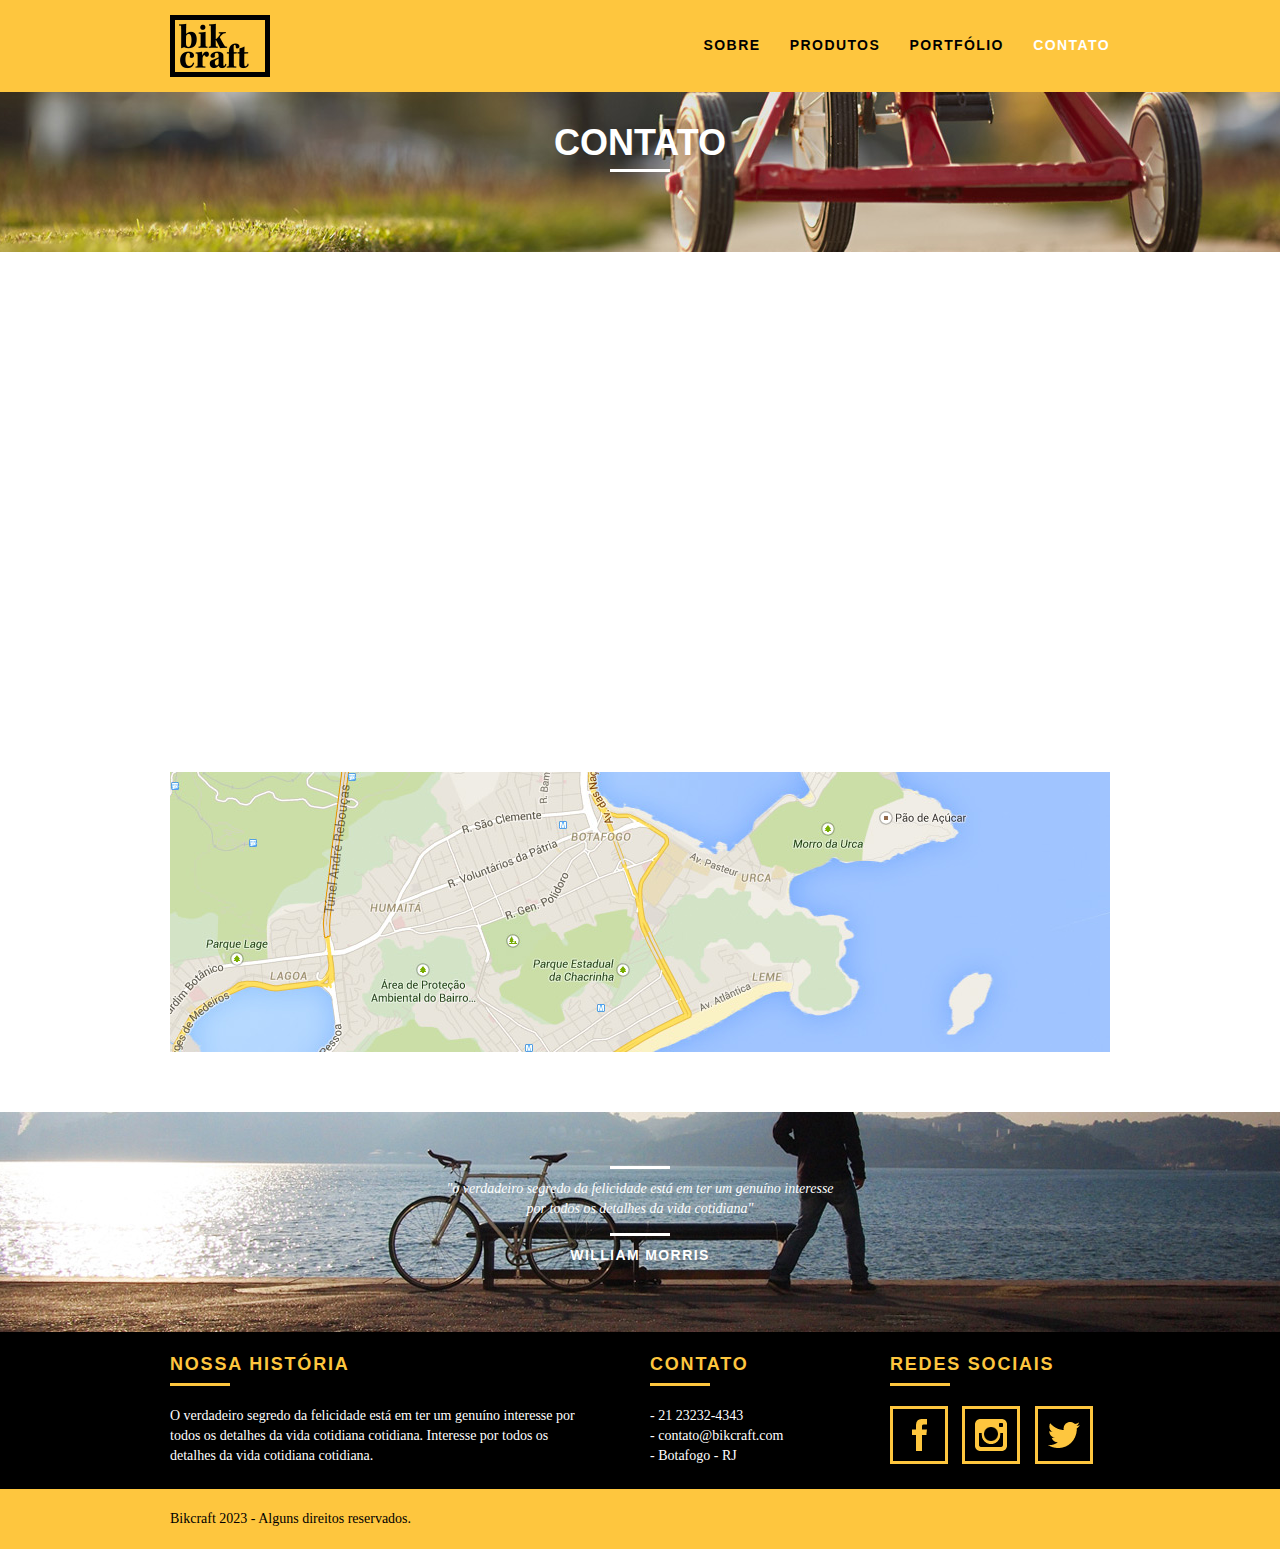
==== contato.html @ 484d0782 "first commit" ====
<!DOCTYPE html>
<html lang="pt-br">

<head>
  <meta charset="UTF-8">
  <meta name="viewport" content="width=device-width, initial-scale=1.0">
  <title>Bikcraft - Contato</title>
  <link rel="shortcut icon" href="./assets/favicon.ico" type="image/x-icon">
  <link rel="stylesheet" href="./css/normalize.css">
  <link rel="stylesheet" href="./css/reset.css">
  <link rel="stylesheet" href="./css/grid.css">
  <link rel="stylesheet" href="./css/style.css">
  <link rel="stylesheet" href="./css/contato.css">
  <link rel="stylesheet" href="./css/responsivo.css">
</head>

<body>
  <header class="header">
    <div class="container">
      <a class="grid-4" href="index.html"><img src="./assets/bikcraft.png" alt="Bikcraft"></a>
      <nav class="header_menu grid-12">
        <ul>
          <li><a href="sobre.html">Sobre</a></li>
          <li><a href="produtos.html">Produtos</a></li>
          <li><a href="portfolio.html">Portfólio</a></li>
          <li><a href="contato.html" class="active-menu">Contato</a></li>
        </ul>
      </nav>
    </div>
  </header>

  <section class="internal-introduction internal-contact">
    <div class="container">
      <h1 data-anime="400" class="fadeInDown">Contato</h1>
      <p data-anime="800" class="fadeInDown">tire suas dúvidas com a gente</p>
    </div>
  </section>

  <section class="contact container fadeInDown" data-anime="1200">
    <form method="POST" action="./enviar-sendgrid.php" id="form-budget" class="grid-8 contact-form formphp">
      <label for="name">Nome</label>
      <input type="text" id="name" name="name" required>

      <label for="email">E-mail</label>
      <input type="email" id="email" name="email" required>

      <label for="phone">Telefone</label>
      <input type="tel" id="phone" name="phone">

      <label for="" class="dontappear">Se você não é um robô, deixe em branco.</label>
      <input type="text" name="leaveblank" class="dontappear">
      <label for="" class="dontappear">Se você não é um robô, não mude este campo.</label>
      <input type="text" name="dontchange" class="dontappear" value="http://">

      <label for="message">Mensagem</label>
      <textarea name="message" id="message" cols="30" rows="10" required></textarea>

      <button id="submit" name="submit" type="submit" class="btn btn-black">Enviar</button>
    </form>

    <div class="data-contact grid-8">
      <h3>Dados</h3>
      <span>+55 21 93223 3232</span>
      <span>orcamento@bikcraft.com</span>
      <span>Rua Ali Perto - Botafogo</span>
      <span>Rio de Janeiro - RJ - Brasil</span>

      <h3>Redes Sociais</h3>
      <ul>
        <li><a href="https://facebook.com" target="_blank"><img src="./assets/redes-sociais/facebook.png"
              alt="Facebook"></a></li>
        <li><a href="https://instagram.com" target="_blank"><img src="./assets/redes-sociais/instagram.png"
              alt="Instagram"></a></li>
        <li><a href="https://twitter.com" target="_blank"><img src="./assets/redes-sociais/twitter.png"
              alt="Twitter"></a></li>
      </ul>
    </div>
  </section>

  <section class="container contact-map">
    <a class="grid-16" href="https://www.google.com.br/maps" target="_blank"><img src="./assets/endereco-bikcraft.jpg"
        alt="Endereço da Bikcraft"></a>
  </section>

  <section class="break">
    <blockquote class="external-quote container">
      <p>"o verdadeiro segredo da felicidade está em ter um genuíno interesse por todos os detalhes da vida cotidiana"
      </p>
      <cite>WILLIAM MORRIS</cite>
    </blockquote>
  </section>

  <footer>
    <div class="footer">
      <div class="container">
        <div class="grid-8 footer-history">
          <h3>NOSSA HISTÓRIA</h3>
          <p>O verdadeiro segredo da felicidade está em ter um genuíno interesse por todos os detalhes da vida cotidiana
            cotidiana. Interesse por todos os detalhes da vida cotidiana cotidiana.</p>
        </div>

        <div class="grid-4 footer-contact">
          <h3>CONTATO</h3>
          <ul>
            <li>- 21 23232-4343</li>
            <li>- contato@bikcraft.com</li>
            <li>- Botafogo - RJ</li>
          </ul>
        </div>

        <div class="grid-4 footer-social">
          <h3>REDES SOCIAIS</h3>
          <ul>
            <li><a href="https://facebook.com" target="_blank"><img src="./assets/redes-sociais/facebook.png"
                  alt="Facebook"></a></li>
            <li><a href="https://instagram.com" target="_blank"><img src="./assets/redes-sociais/instagram.png"
                  alt="Instagram"></a></li>
            <li><a href="https://twitter.com" target="_blank"><img src="./assets/redes-sociais/twitter.png"
                  alt="Twitter"></a></li>
          </ul>
        </div>
      </div>
    </div>

    <div class="copyright">
      <div class="container">
        <p class="grid-16">Bikcraft 2023 - Alguns direitos reservados.</p>
      </div>
    </div>
  </footer>

  <script src="./js/simple-anime.js"></script>
  <script src="./js/simple-form.js"></script>
  <script src="./js/main.js"></script>
</body>

</html>
---- css/grid.css ----
*,
*:before,
*:after {
  -webkit-box-sizing: border-box;
  -moz-box-sizing: border-box;
  box-sizing: border-box;
}

.container {
  width: 960px;
  margin: 0 auto;
  padding: 0px;
  position: relative;
}

.container:after,
.container:before {
  content: " ";
  display: table;
}

.container:after {
  clear: both;
}

.grid-1,
.grid-2,
.grid-3,
.grid-4,
.grid-5,
.grid-6,
.grid-7,
.grid-8,
.grid-9,
.grid-10,
.grid-11,
.grid-12,
.grid-13,
.grid-14,
.grid-15,
.grid-16,
.grid-1-3 {
  float: left;
  margin-left: 10px;
  margin-right: 10px;
}

.grid-1 {
  width: 40px;
}
.grid-2 {
  width: 100px;
}
.grid-3 {
  width: 160px;
}
.grid-4 {
  width: 220px;
}
.grid-5 {
  width: 280px;
}
.grid-6 {
  width: 340px;
}
.grid-7 {
  width: 400px;
}
.grid-8 {
  width: 460px;
}
.grid-9 {
  width: 520px;
}
.grid-10 {
  width: 580px;
}
.grid-11 {
  width: 640px;
}
.grid-12 {
  width: 700px;
}
.grid-13 {
  width: 760px;
}
.grid-14 {
  width: 820px;
}
.grid-15 {
  width: 880px;
}
.grid-16 {
  width: 940px;
}
.grid-1-3 {
  width: 300px;
}

@media only screen and (min-width: 788px) and (max-width: 979px) {
  .container {
    width: 768px;
  }

  .grid-1 {
    width: 28px;
  }
  .grid-2 {
    width: 76px;
  }
  .grid-3 {
    width: 124px;
  }
  .grid-4 {
    width: 172px;
  }
  .grid-5 {
    width: 220px;
  }
  .grid-6 {
    width: 268px;
  }
  .grid-7 {
    width: 316px;
  }
  .grid-8 {
    width: 364px;
  }
  .grid-9 {
    width: 412px;
  }
  .grid-10 {
    width: 460px;
  }
  .grid-11 {
    width: 508px;
  }
  .grid-12 {
    width: 556px;
  }
  .grid-13 {
    width: 604px;
  }
  .grid-14 {
    width: 652px;
  }
  .grid-15 {
    width: 700px;
  }
  .grid-16 {
    width: 748px;
  }
  .grid-1-3 {
    width: 236px;
  }
}

@media only screen and (max-width: 787px) {
  .container {
    width: 300px;
  }

  .grid-1,
  .grid-2,
  .grid-3,
  .grid-4,
  .grid-5,
  .grid-6,
  .grid-7,
  .grid-8,
  .grid-9,
  .grid-10,
  .grid-11,
  .grid-12,
  .grid-13,
  .grid-14,
  .grid-15,
  .grid-16,
  .grid-1-3 {
    width: 300px;
    margin: 0 0 20px 0;
    float: none;
  }
}
---- css/style.css ----
/* Estilos Gerais */
body {
  font-family: "Arial", "Helvetica", sans-serif;
}

p {
  font-family: "Georgia", "Times New Roman", serif;
  font-size: 1.4rem;
  line-height: 2rem;
}

img {
  display: block;
  max-width: 100%;
}

.btn {
  text-transform: uppercase;
  border: 0.3rem solid #fec63e;
  padding: 1rem 3rem;
  color: #fec63e;
  font-weight: bold;
  font-size: 1.4rem;
  line-height: 2rem;
  letter-spacing: 0.1em;
}

.btn:hover {
  color: #fff;
  border-color: #fff;
}

.btn.btn-black:hover {
  border-color: #000;
  color: #000;
}

.subtitle {
  font-weight: bold;
  font-size: 2.4rem;
  line-height: 3rem;
  letter-spacing: 0.1em;
  color: #000;
  text-transform: uppercase;
  text-align: center;
  margin-bottom: 4rem;
}

.subtitle::after {
  content: "";
  display: block;
  width: 6rem;
  height: 0.3rem;
  background-color: #000;
  margin: 0.8rem auto;
}

.internal-subtitle {
  font-size: 2.4rem;
  line-height: 3rem;
  font-weight: bold;
  letter-spacing: 0.1em;
  color: #000;
  text-transform: uppercase;
  margin-bottom: 2rem;
}

.internal-subtitle::after {
  content: "";
  display: block;
  width: 6rem;
  height: 0.3rem;
  background-color: #000;
  margin: 0.8rem 0;
}

/* Header */
.header {
  position: fixed;
  top: 0;
  width: 100%;
  background-color: #fec63e;
  padding: 1.5rem 0;
  z-index: 1000;
}

.header_menu {
  text-align: right;
}

.header_menu ul li {
  display: inline-block;
  margin-left: 2.5rem;
  margin-top: 2rem;
}

.header_menu ul li a {
  color: #000;
  font-weight: bold;
  text-transform: uppercase;
  letter-spacing: 0.1em;
  font-size: 1.4rem;
  line-height: 2rem;
  padding: 1rem 0;
}

.header_menu ul li a:hover {
  color: #fff;
}

.header_menu ul li a.active-menu {
  color: #fff;
}

/* Introdução */
.introduction {
  width: 100%;
  height: 38rem;
  background: url("../assets/bg.jpg") no-repeat center;
  background-size: cover;
  margin-top: 9.2rem;
  text-align: center;
  padding-top: 8rem;
}

.introduction h1 {
  text-transform: uppercase;
  font-size: 4.8rem;
  color: #fff;
  font-weight: bold;
}

.external-quote {
  max-width: 32rem;
  margin: 0 auto;
  color: #fff;
  margin-bottom: 4rem;
}

.external-quote p {
  font-style: italic;
}

.external-quote p::before,
.external-quote p::after {
  content: "";
  display: block;
  width: 6rem;
  height: 0.3rem;
  background-color: #fff;
  margin: 1.4rem auto 1rem auto;
}

.external-quote cite {
  font-style: normal;
  font-weight: bold;
  font-size: 1.4rem;
  letter-spacing: 0.1em;
}

/* Introdução Interna */
.internal-introduction {
  width: 100%;
  margin-top: 9.2rem;
  height: 16rem;
  text-align: center;
  color: #fff;
  padding-top: 3rem;
}

.internal-introduction h1 {
  text-transform: uppercase;
  font-size: 3.6rem;
  color: #fff;
  font-weight: bold;
  margin: 0;
}

.internal-introduction h1:after {
  content: "";
  display: block;
  width: 6rem;
  height: 0.3rem;
  background-color: #fff;
  margin: 0.6rem auto 1rem auto;
}

/* Produtos */
.products {
  padding: 6rem 0;
  text-align: center;
}

.products-list li {
  background-color: #fec63e;
}

.products-list li img {
  margin: 0 auto;
}

.products-icon {
  background-color: #000;
  padding: 2rem;
}

.products-list li h3 {
  font-weight: bold;
  font-size: 1.8rem;
  line-height: 2.5rem;
  text-transform: uppercase;
  letter-spacing: 0.1em;
  margin-top: 2rem;
}

.products-list li h3::after {
  content: "";
  display: block;
  width: 6rem;
  height: 0.3rem;
  background-color: #000;
  margin: 0 auto;
  margin: 0.2rem auto;
}

.products-list li p {
  padding: 1rem 2rem 2rem 2rem;
}

.cta {
  text-align: center;
  padding-top: 4rem;
  clear: both;
}

.cta p {
  margin-bottom: 2rem;
}

/* Portfólio */
.portfolio {
  width: 100%;
  background-color: #000;
  padding: 4rem 0;
}

.portfolio .subtitle {
  color: #fec63e;
}

.portfolio .subtitle::after {
  background-color: #fec63e;
}

.portfolio_list .grid-16 {
  margin-top: 2rem;
}

.portfolio .cta p {
  color: #fff;
}

/* Qualidade */
.quality {
  padding: 6rem 0;
}

.quality::after {
  content: "";
  width: 63.4rem;
  height: 8.3rem;
  display: block;
  background: url(../assets/linhas.png) no-repeat center;
  position: absolute;
  top: 20.9rem;
  right: 16.2rem;
  z-index: -1;
}

.quality img {
  margin: 0 auto;
}

.quality-list {
  padding-top: 2rem;
  overflow: hidden; /* clear-fix */
}

.quality-list li {
  text-align: center;
  padding: 0 4rem;
}

.quality-list h3 {
  font-weight: bold;
  font-size: 1.8rem;
  line-height: 2.5rem;
  text-transform: uppercase;
  letter-spacing: 0.1em;
  margin-top: 2rem;
}

.quality-list h3::after {
  content: "";
  display: block;
  width: 6rem;
  height: 0.3rem;
  background-color: #000;
  margin: 0 auto;
  margin: 0.6rem auto;
}

/* Quebra */
.break {
  background: url(../assets/bg-footer.jpg) no-repeat center;
  width: 100%;
  height: 22rem;
  background-size: cover;
  text-align: center;
  padding-top: 4rem;
}

.break .external-quote {
  max-width: 40rem;
}

/* Footer */
.footer {
  width: 100%;
  background-color: #000;
  color: #fff;
  padding: 2rem 0;
}

.footer h3 {
  font-size: 1.8rem;
  line-height: 2.5rem;
  color: #fec63e;
  text-transform: uppercase;
  letter-spacing: 0.1em;
  font-weight: bold;
}

.footer h3::after {
  content: "";
  display: block;
  width: 6rem;
  height: 0.3rem;
  background-color: #fec63e;
  margin: 0.6rem 0 2rem 0;
}

.footer-history {
  padding-right: 4rem;
}

.footer-contact ul li {
  font-family: "Georgia", "Times New Roman", serif;
  font-size: 1.4rem;
  line-height: 2rem;
}

.footer-social ul li {
  display: inline-block;
  margin-right: 1rem;
}

.footer-social ul li a {
  display: block;
  border: 0.3rem solid #fec63e;
  padding: 1rem;
}

.footer-social ul li a:hover {
  border-color: #fff;
}

.copyright {
  width: 100%;
  background-color: #fec63e;
  padding: 2rem 0;
}

/* JAVASCRIPT */
.js [data-slide] {
  position: relative;
}
.js [data-slide] > * {
  position: absolute;
  top: 0px;
  opacity: 0;
}
.js [data-slide] > .active {
  position: relative;
  opacity: 1;
  transition: opacity 500ms;
  z-index: 1;
}

.js [data-slide-nav] {
  display: block;
  text-align: center;
  margin-top: 0.2rem;
}

.js [data-slide-nav] button {
  display: inline-block;
  width: 1.2rem;
  height: 1.2rem;
  margin: 0.4rem;
  border: none;
  padding: 0;
  border-radius: 50%;
  text-indent: -99px;
  overflow: hidden;
  background-color: #1d1d1d;
}

.js [data-slide-nav] button.active {
  background-color: #fec63e;
}

.js [data-anime] {
  opacity: 0;
}

.js .fadeInDown {
  transform: translate3d(0, -20px, 0);
}

.js .anime {
  opacity: 1;
  transform: none;
  transition: opacity 800ms, transform 800ms;
}

.dontappear {
  visibility: hidden;
  height: 0;
  position: absolute;
}

#form-sucesso, #form-sucesso h2 {
  color: #31aa39;
}

#form-erro,
#form-erro h2 {
  color: #f64540;
}
---- css/contato.css ----
.internal-contact {
  background: url(../assets/bg-contato.jpg) no-repeat center;
  background-size: cover;
}

/* Orçamento */
.contact {
  padding: 4rem 0;
}

.contact-form {
  padding-right: 6rem;
}

.contact-form label {
  display: block;
  font-family: "Georgia", "Times New Roman", serif;
  font-size: 1.8rem;
  line-height: 2.5rem;
  margin-bottom: 0.4rem;
}

.contact-form input,
.contact-form textarea {
  display: block;
  width: 100%;
  border: 0.4rem solid #fec63e;
  background: none;
  padding: 0.7rem 1rem;
  margin-bottom: 1rem;
  outline: none;
  font-size: 1.4rem;
  font-family: "Georgia", "Times New Roman", serif;
}

.contact-form textarea {
  height: 12rem;
  margin-bottom: 2rem;
}

.contact-form .btn {
  background: none;
  padding: 0.7rem 4rem;
}

.data-contact h3 {
  font-size: 1.8rem;
  text-transform: uppercase;
  color: #fec63e;
  line-height: 2.5rem;
  font-weight: bold;
}

.data-contact span {
  display: block;
  font-size: 1.8rem;
  font-family: "Georgia", "Times New Roman", serif;
  line-height: 3rem;
}

.data-contact span:nth-of-type(even) {
  margin-bottom: 3rem;
}

.data-contact ul {
  margin-top: 1rem;
}

.data-contact ul li {
  display: inline-block;
  margin-right: 1rem;
}

.data-contact ul li a {
  display: block;
  border: 0.3rem solid #fec63e;
  padding: 1rem;
}

.data-contact ul li a:hover {
  border-color: #000;
}

.contact-map {
  margin-bottom: 6rem;
}
---- css/responsivo.css ----
/* Estilo para tablets */
@media only screen and (min-width: 788px) and (max-width: 979px) {
  /* Qualidade - Home */
  .quality::after {
    right: 6.6rem;
  }

  .quality-list li {
    padding: 0 1rem;
  }

  /* Footer */
  .footer-social ul li a {
    padding: 0.6rem;
  }

  .footer-social ul li a img {
    width: 2.6rem;
    height: 2.6rem;
  }

  /* Produtos */
  .products-item h2 {
    top: -15rem;
    margin-bottom: -5.6rem;
  }

  .product-icon {
    padding: 4.1rem 0;
  }

  .product-info p {
    font-size: 1.4rem;
    line-height: 2rem;
    padding: 2rem 3rem;
    height: 12.2rem;
  }

  .product-info ul li {
    width: 18.1rem;
  }
}

/* Final do estilo para tablets */

/* Estilo para smartphones */
@media only screen and (max-width: 787px) {
  /* Header */
  .header {
    position: relative;
    padding-bottom: 0;
  }

  .header img {
    margin: 0 auto 1rem auto;
  }

  .header_menu {
    text-align: center;
  }

  .header_menu ul li {
    margin: 0.5rem;
  }

  .header_menu ul li a {
    border: 0.4rem solid #000;
    width: 13.6rem;
    display: block;
    float: left;
  }

  .header_menu ul li a:hover {
    border-color: #fff;
  }

  .header_menu ul li a.active-menu {
    border-color: #fff;
  }

  /* Introdução */

  .introduction {
    background: url(../assets/bg-mobile.jpg) no-repeat center;
    margin-top: 0;
    padding-top: 4rem;
  }

  .introduction h1 {
    font-size: 3.6rem;
  }

  /* CTA */
  .cta {
    padding-top: 1rem;
  }

  /* Qualidade - Home */
  .quality::after {
    display: none;
  }

  /* Introdução Interna */
  .internal-introduction {
    margin-top: 0;
  }

  /* Sobre */
  .values-about p {
    padding-right: 0;
    font-size: 1.4rem;
    line-height: 2rem;
  }

  .values-about ul li {
    font-size: 1.4rem;
    line-height: 2.5rem;
  }

  /* Produtos */
  .products-item h2 {
    top: -10rem;
    margin-bottom: -6.8rem;
  }

  .product-info p {
    font-size: 1.4rem;
    line-height: 2rem;
    height: auto;
    padding: 2rem 3rem;
  }

  .product-info ul li {
    width: 14.9rem;
    font-size: 1.4rem;
    line-height: 2rem;
    padding-top: 1.4rem;
  }

  .form {
    padding-right: 0;
  }

  .data-budget ul {
    padding-right: 0;
  }

  /* Contato */
  .contact-form {
    padding-right: 0;
    margin-bottom: 4rem;
  }
}

/* Final do estilo para smartphones */
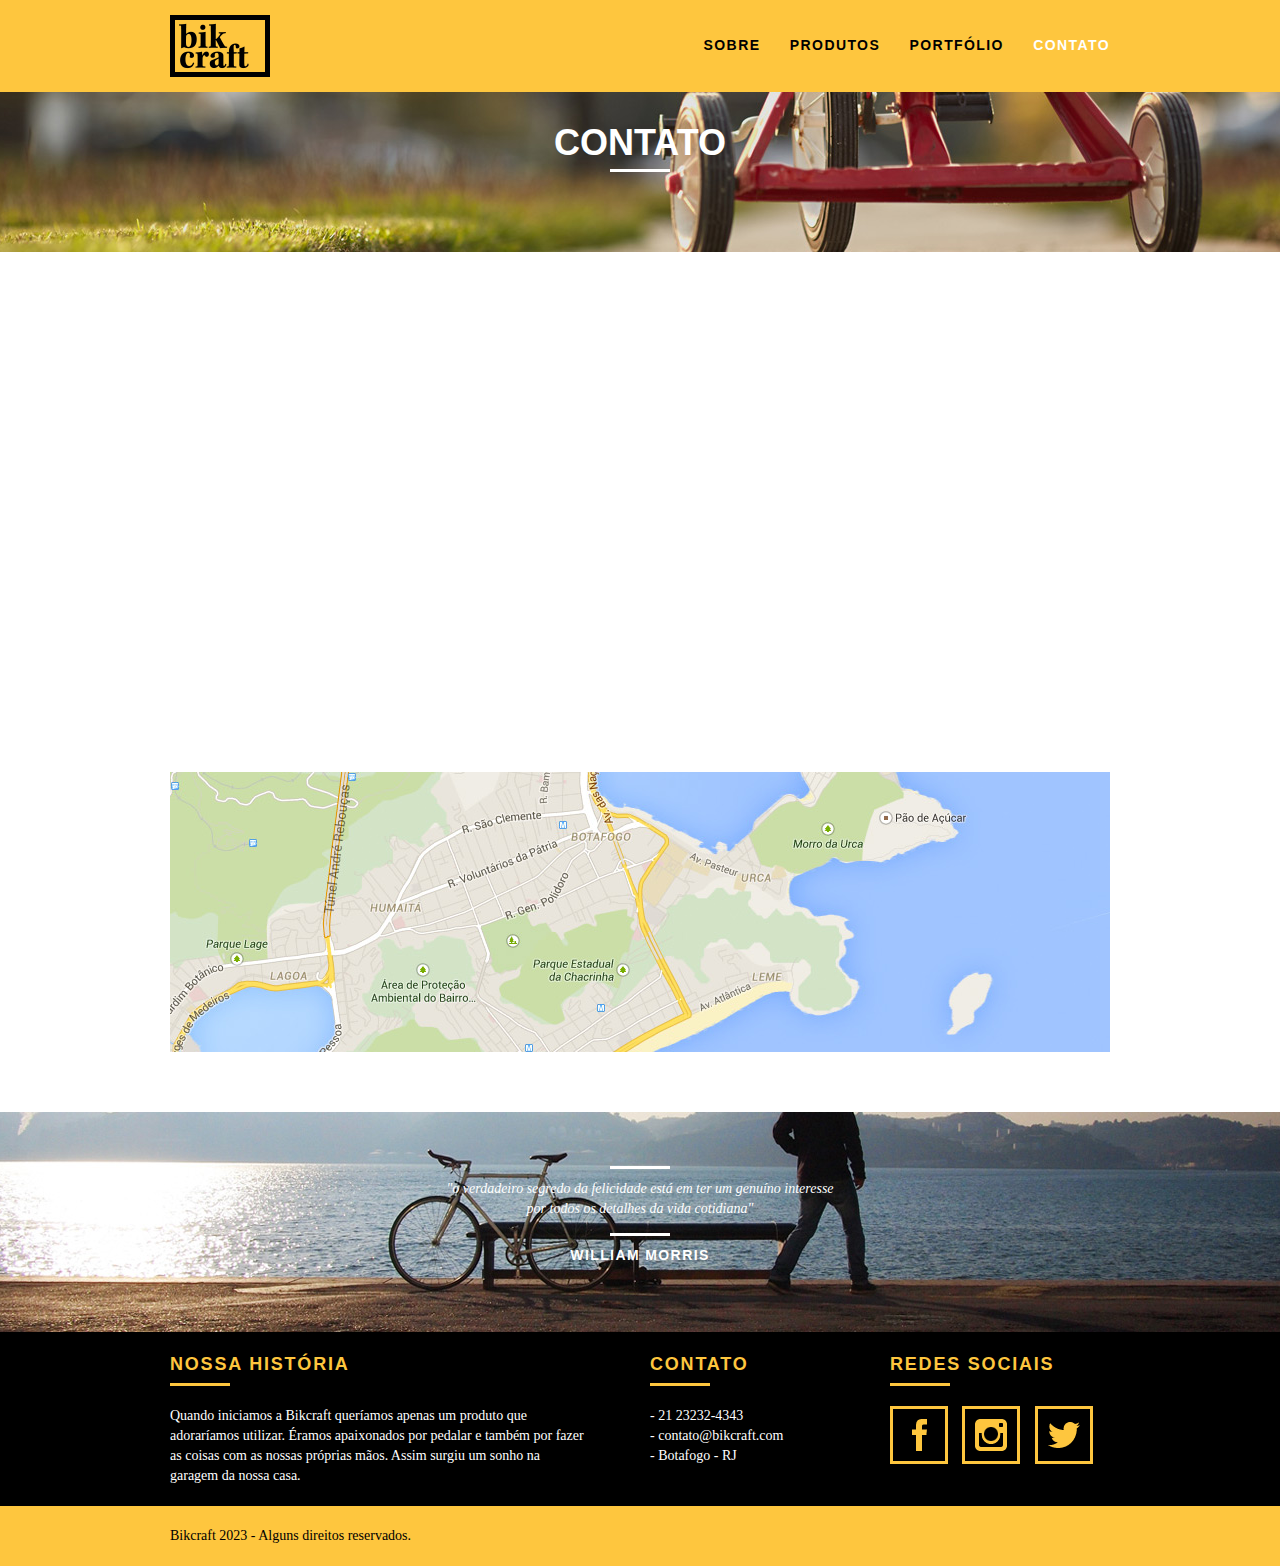
==== commit 73311ce9: "css compressed" ====
--- a/contato.html
+++ b/contato.html
@@ -3,15 +3,20 @@
 
 <head>
   <meta charset="UTF-8">
+  <title>Bikcraft - Contato</title>
+
+  <meta name="description" content="Contato - 21 9999-9999.">
+
+  <meta property="og:type" content="website">
+  <meta property="og:title" content="Bikcraft - Contato">
+  <meta property="og:description" content="Contato - 21 9999-9999.">
+  <meta property="og:url" content="https://manoela-moyses.github.io/bikcraft/contato.html">
+  <meta property="og:image" content="https://manoela-moyses.github.io/bikcraft/assets/og-image.png">
+
   <meta name="viewport" content="width=device-width, initial-scale=1.0">
-  <title>Bikcraft - Contato</title>
-  <link rel="shortcut icon" href="./assets/favicon.ico" type="image/x-icon">
-  <link rel="stylesheet" href="./css/normalize.css">
-  <link rel="stylesheet" href="./css/reset.css">
-  <link rel="stylesheet" href="./css/grid.css">
-  <link rel="stylesheet" href="./css/style.css">
-  <link rel="stylesheet" href="./css/contato.css">
-  <link rel="stylesheet" href="./css/responsivo.css">
+  <link rel="shortcut icon" href="favicon.ico" type="image/x-icon">
+
+  <link rel="stylesheet" href="style.css">
 </head>
 
 <body>
@@ -47,9 +52,9 @@
       <label for="phone">Telefone</label>
       <input type="tel" id="phone" name="phone">
 
-      <label for="" class="dontappear">Se você não é um robô, deixe em branco.</label>
+      <label class="dontappear">Se você não é um robô, deixe em branco.</label>
       <input type="text" name="leaveblank" class="dontappear">
-      <label for="" class="dontappear">Se você não é um robô, não mude este campo.</label>
+      <label class="dontappear">Se você não é um robô, não mude este campo.</label>
       <input type="text" name="dontchange" class="dontappear" value="http://">
 
       <label for="message">Mensagem</label>
@@ -77,26 +82,27 @@
     </div>
   </section>
 
-  <section class="container contact-map">
+  <div class="container contact-map">
     <a class="grid-16" href="https://www.google.com.br/maps" target="_blank"><img src="./assets/endereco-bikcraft.jpg"
         alt="Endereço da Bikcraft"></a>
-  </section>
+  </div>
 
-  <section class="break">
+  <div class="break">
     <blockquote class="external-quote container">
       <p>"o verdadeiro segredo da felicidade está em ter um genuíno interesse por todos os detalhes da vida cotidiana"
       </p>
       <cite>WILLIAM MORRIS</cite>
     </blockquote>
-  </section>
+  </div>
 
   <footer>
     <div class="footer">
       <div class="container">
         <div class="grid-8 footer-history">
           <h3>NOSSA HISTÓRIA</h3>
-          <p>O verdadeiro segredo da felicidade está em ter um genuíno interesse por todos os detalhes da vida cotidiana
-            cotidiana. Interesse por todos os detalhes da vida cotidiana cotidiana.</p>
+          <p>Quando iniciamos a Bikcraft queríamos apenas um produto que adoraríamos utilizar. Éramos apaixonados por
+            pedalar e também por fazer as coisas com as nossas próprias mãos. Assim surgiu um sonho na garagem da nossa
+            casa.</p>
         </div>
 
         <div class="grid-4 footer-contact">
@@ -112,11 +118,11 @@
           <h3>REDES SOCIAIS</h3>
           <ul>
             <li><a href="https://facebook.com" target="_blank"><img src="./assets/redes-sociais/facebook.png"
-                  alt="Facebook"></a></li>
+                  alt="Facebook Bikcraft"></a></li>
             <li><a href="https://instagram.com" target="_blank"><img src="./assets/redes-sociais/instagram.png"
-                  alt="Instagram"></a></li>
+                  alt="Instagram Bikcraft"></a></li>
             <li><a href="https://twitter.com" target="_blank"><img src="./assets/redes-sociais/twitter.png"
-                  alt="Twitter"></a></li>
+                  alt="Twitter Bikcraft"></a></li>
           </ul>
         </div>
       </div>
--- a/style.css
+++ b/style.css
@@ -0,0 +1 @@
+html{line-height:1.15;-webkit-text-size-adjust:100%}body{margin:0}main{display:block}h1{font-size:2em;margin:.67em 0}hr{box-sizing:content-box;height:0;overflow:visible}pre{font-family:monospace,monospace;font-size:1em}a{background-color:transparent}abbr[title]{border-bottom:none;text-decoration:underline;text-decoration:underline dotted}b,strong{font-weight:bolder}code,kbd,samp{font-family:monospace,monospace;font-size:1em}small{font-size:80%}sub,sup{font-size:75%;line-height:0;position:relative;vertical-align:baseline}sub{bottom:-.25em}sup{top:-.5em}img{border-style:none}button,input,optgroup,select,textarea{font-family:inherit;font-size:100%;line-height:1.15;margin:0}button,input{overflow:visible}button,select{text-transform:none}button,[type="button"],[type="reset"],[type="submit"]{-webkit-appearance:button}button::-moz-focus-inner,[type="button"]::-moz-focus-inner,[type="reset"]::-moz-focus-inner,[type="submit"]::-moz-focus-inner{border-style:none;padding:0}button:-moz-focusring,[type="button"]:-moz-focusring,[type="reset"]:-moz-focusring,[type="submit"]:-moz-focusring{outline:1px dotted ButtonText}fieldset{padding:.35em .75em .625em}legend{box-sizing:border-box;color:inherit;display:table;max-width:100%;padding:0;white-space:normal}progress{vertical-align:baseline}textarea{overflow:auto}[type="checkbox"],[type="radio"]{box-sizing:border-box;padding:0}[type="number"]::-webkit-inner-spin-button,[type="number"]::-webkit-outer-spin-button{height:auto}[type="search"]{-webkit-appearance:textfield;outline-offset:-2px}[type="search"]::-webkit-search-decoration{-webkit-appearance:none}::-webkit-file-upload-button{-webkit-appearance:button;font:inherit}details{display:block}summary{display:list-item}template{display:none}[hidden]{display:none}:root{font-size:62.5%}body{font-size:1.6rem}a{text-decoration:none}ol,ul{list-style:none}html,body,div,span,iframe,h1,h2,h3,h4,h5,h6,p,blockquote,a,em,img,dl,dt,dd,ol,ul,li,fieldset,form,label,legend,article,footer,header,nav,section,main{margin:0;padding:0;border:0;vertical-align:baseline}h1,h2,h3,h4,h5,h6,p,a,ul{font-size:1em;font-weight:400}*,:before,:after{-webkit-box-sizing:border-box;-moz-box-sizing:border-box;box-sizing:border-box}.container{width:960px;margin:0 auto;padding:0;position:relative}.container:after,.container:before{content:" ";display:table}.container:after{clear:both}.grid-1,.grid-2,.grid-3,.grid-4,.grid-5,.grid-6,.grid-7,.grid-8,.grid-9,.grid-10,.grid-11,.grid-12,.grid-13,.grid-14,.grid-15,.grid-16,.grid-1-3{float:left;margin-left:10px;margin-right:10px}.grid-1{width:40px}.grid-2{width:100px}.grid-3{width:160px}.grid-4{width:220px}.grid-5{width:280px}.grid-6{width:340px}.grid-7{width:400px}.grid-8{width:460px}.grid-9{width:520px}.grid-10{width:580px}.grid-11{width:640px}.grid-12{width:700px}.grid-13{width:760px}.grid-14{width:820px}.grid-15{width:880px}.grid-16{width:940px}.grid-1-3{width:300px}@media only screen and (min-width: 788px) and (max-width: 979px){.container{width:768px}.grid-1{width:28px}.grid-2{width:76px}.grid-3{width:124px}.grid-4{width:172px}.grid-5{width:220px}.grid-6{width:268px}.grid-7{width:316px}.grid-8{width:364px}.grid-9{width:412px}.grid-10{width:460px}.grid-11{width:508px}.grid-12{width:556px}.grid-13{width:604px}.grid-14{width:652px}.grid-15{width:700px}.grid-16{width:748px}.grid-1-3{width:236px}}@media only screen and (max-width: 787px){.container{width:300px}.grid-1,.grid-2,.grid-3,.grid-4,.grid-5,.grid-6,.grid-7,.grid-8,.grid-9,.grid-10,.grid-11,.grid-12,.grid-13,.grid-14,.grid-15,.grid-16,.grid-1-3{width:300px;margin:0 0 20px;float:none}}body{font-family:"Arial","Helvetica",sans-serif}p{font-family:"Georgia","Times New Roman",serif;font-size:1.4rem;line-height:2rem}img{display:block;max-width:100%}.btn{text-transform:uppercase;border:.3rem solid #fec63e;padding:1rem 3rem;color:#fec63e;font-weight:700;font-size:1.4rem;line-height:2rem;letter-spacing:.1em}.btn:hover{color:#fff;border-color:#fff}.btn.btn-black:hover{border-color:#000;color:#000}.subtitle{font-weight:700;font-size:2.4rem;line-height:3rem;letter-spacing:.1em;color:#000;text-transform:uppercase;text-align:center;margin-bottom:4rem}.subtitle::after{content:"";display:block;width:6rem;height:.3rem;background-color:#000;margin:.8rem auto}.internal-subtitle{font-size:2.4rem;line-height:3rem;font-weight:700;letter-spacing:.1em;color:#000;text-transform:uppercase;margin-bottom:2rem}.internal-subtitle::after{content:"";display:block;width:6rem;height:.3rem;background-color:#000;margin:.8rem 0}.header{position:fixed;top:0;width:100%;background-color:#fec63e;padding:1.5rem 0;z-index:1000}.header_menu{text-align:right}.header_menu ul li{display:inline-block;margin-left:2.5rem;margin-top:2rem}.header_menu ul li a{color:#000;font-weight:700;text-transform:uppercase;letter-spacing:.1em;font-size:1.4rem;line-height:2rem;padding:1rem 0}.header_menu ul li a:hover{color:#fff}.header_menu ul li a.active-menu{color:#fff}.introduction{width:100%;height:38rem;background:url(../assets/bg.jpg) no-repeat center;background-size:cover;margin-top:9.2rem;text-align:center;padding-top:8rem}.introduction h1{text-transform:uppercase;font-size:4.8rem;color:#fff;font-weight:700}.external-quote{max-width:32rem;margin:0 auto;color:#fff;margin-bottom:4rem}.external-quote p{font-style:italic}.external-quote p::before,.external-quote p::after{content:"";display:block;width:6rem;height:.3rem;background-color:#fff;margin:1.4rem auto 1rem}.external-quote cite{font-style:normal;font-weight:700;font-size:1.4rem;letter-spacing:.1em}.internal-introduction{width:100%;margin-top:9.2rem;height:16rem;text-align:center;color:#fff;padding-top:3rem}.internal-introduction h1{text-transform:uppercase;font-size:3.6rem;color:#fff;font-weight:700;margin:0}.internal-introduction h1:after{content:"";display:block;width:6rem;height:.3rem;background-color:#fff;margin:.6rem auto 1rem}.products{padding:6rem 0;text-align:center}.products-list li{background-color:#fec63e}.products-list li img{margin:0 auto}.products-icon{background-color:#000;padding:2rem}.products-list li h3{font-weight:700;font-size:1.8rem;line-height:2.5rem;text-transform:uppercase;letter-spacing:.1em;margin-top:2rem}.products-list li h3::after{content:"";display:block;width:6rem;height:.3rem;background-color:#000;margin:0 auto;margin:.2rem auto}.products-list li p{padding:1rem 2rem 2rem}.cta{text-align:center;padding-top:4rem;clear:both}.cta p{margin-bottom:2rem}.portfolio{width:100%;background-color:#000;padding:4rem 0}.portfolio .subtitle{color:#fec63e}.portfolio .subtitle::after{background-color:#fec63e}.portfolio_list .grid-16{margin-top:2rem}.portfolio .cta p{color:#fff}.quality{padding:6rem 0}.quality::after{content:"";width:63.4rem;height:8.3rem;display:block;background:url(../assets/linhas.png) no-repeat center;position:absolute;top:20.9rem;right:16.2rem;z-index:-1}.quality img{margin:0 auto}.quality-list{padding-top:2rem;overflow:hidden}.quality-list li{text-align:center;padding:0 4rem}.quality-list h3{font-weight:700;font-size:1.8rem;line-height:2.5rem;text-transform:uppercase;letter-spacing:.1em;margin-top:2rem}.quality-list h3::after{content:"";display:block;width:6rem;height:.3rem;background-color:#000;margin:0 auto;margin:.6rem auto}.break{background:url(../assets/bg-footer.jpg) no-repeat center;width:100%;height:22rem;background-size:cover;text-align:center;padding-top:4rem}.break .external-quote{max-width:40rem}.footer{width:100%;background-color:#000;color:#fff;padding:2rem 0}.footer h3{font-size:1.8rem;line-height:2.5rem;color:#fec63e;text-transform:uppercase;letter-spacing:.1em;font-weight:700}.footer h3::after{content:"";display:block;width:6rem;height:.3rem;background-color:#fec63e;margin:.6rem 0 2rem}.footer-history{padding-right:4rem}.footer-contact ul li{font-family:"Georgia","Times New Roman",serif;font-size:1.4rem;line-height:2rem}.footer-social ul li{display:inline-block;margin-right:1rem}.footer-social ul li a{display:block;border:.3rem solid #fec63e;padding:1rem}.footer-social ul li a:hover{border-color:#fff}.copyright{width:100%;background-color:#fec63e;padding:2rem 0}.js [data-slide]{position:relative}.js [data-slide] > *{position:absolute;top:0;opacity:0}.js [data-slide] > .active{position:relative;opacity:1;transition:opacity 500ms;z-index:1}.js [data-slide-nav]{display:block;text-align:center;margin-top:.2rem}.js [data-slide-nav] button{display:inline-block;width:1.2rem;height:1.2rem;margin:.4rem;border:none;padding:0;border-radius:50%;text-indent:-99px;overflow:hidden;background-color:#1d1d1d}.js [data-slide-nav] button.active{background-color:#fec63e}.js [data-anime]{opacity:0}.js .fadeInDown{transform:translate3d(0,-20px,0)}.js .anime{opacity:1;transform:none;transition:opacity 800ms,transform 800ms}.dontappear{visibility:hidden;height:0;position:absolute}#form-sucesso,#form-sucesso h2{color:#31aa39}#form-erro,#form-erro h2{color:#f64540}.internal-about{background:url(../assets/bg-sobre.jpg) no-repeat center;background-size:cover}.values-about{padding-top:6rem}.values-about p{font-size:1.8rem;line-height:2.5rem;margin-bottom:1em;padding-right:6rem}.values-about ul li{font-family:"Georgia","Times New Roman",serif;font-size:1.8rem;line-height:3rem}.team-picture{padding-top:2rem}.internal-products{background:url(../assets/bg-produtos.jpg) no-repeat center;background-size:cover}.products-item{padding-top:6rem}.products-item h2{font-size:3.6rem;text-transform:uppercase;color:#fff;letter-spacing:.1em;font-weight:700;position:relative;top:-18rem;text-align:center;margin-bottom:-5.6rem}.products-item h2::before,.products-item h2::after{content:"";display:block;width:6rem;height:.3rem;background-color:#fff;text-align:center;margin:.6rem auto .8rem}.product-icon{background-color:#000;padding:7rem 0}.product-icon img{margin:0 auto}.product-info{background-color:#000}.product-info p{color:#fff;font-size:1.8rem;line-height:2.5rem;height:18.2rem;padding:3rem 4rem}.product-info ul li{background-color:#fec63e;text-transform:uppercase;font-size:1.8rem;line-height:2rem;float:left;width:22.9rem;height:4.8rem;text-align:center;padding-top:1.6rem;font-weight:700}.product-info ul li:nth-child(1),.product-info ul li:nth-child(2){margin-bottom:.2rem}.product-info ul li:nth-child(even){margin-left:.2rem}.budget{background-color:#000;width:100%;margin-top:6rem;padding:4rem 0}.budget h2{color:#fec63e}.budget h2::after{background-color:#fec63e}.form{padding-right:6rem}.form label{display:block;color:#fff;font-family:"Georgia","Times New Roman",serif;font-size:1.8rem;line-height:2.5rem;margin-bottom:.4rem}.form input,.form textarea{display:block;width:100%;border:.4rem solid #fec63e;background:none;color:#fff;padding:.7rem 1rem;margin-bottom:1rem;outline:none;font-size:1.4rem;font-family:"Georgia","Times New Roman",serif}.form textarea{height:12rem;margin-bottom:2rem}.form .btn{background:none;padding:.7rem 4rem}.data-budget{color:#fff}.data-budget h3{font-size:1.8rem;text-transform:uppercase;color:#fec63e;line-height:2.5rem;font-weight:700}.data-budget span{display:block;font-size:1.8rem;font-family:"Georgia","Times New Roman",serif;line-height:3rem}.data-budget span:nth-of-type(2){margin-bottom:4rem}.data-budget ul{padding-right:6rem}.data-budget ul li{font-family:"Georgia","Times New Roman",serif;font-size:1.4rem;padding:1rem 1.5rem}.data-budget ul li:nth-child(odd){background-color:#1d1d1d}.data-budget p{margin:.8rem 0}.internal-portfolio{background:url(../assets/bg-portfolio.jpg) no-repeat center;background-size:cover}.client_quotes{padding:6rem 0;max-width:46rem;margin:0 auto}.client_quotes p{text-align:center;font-family:"Georgia","Times New Roman",serif;font-size:1.8rem;line-height:2.5rem;font-style:italic;margin-bottom:2rem}.client_quotes cite{font-weight:700;font-size:1.8rem;float:right;font-style:normal}.internal-portfolio{background:url(../assets/bg-portfolio.jpg) no-repeat center;background-size:cover}.client_quotes{padding:6rem 0;max-width:46rem;margin:0 auto}.client_quotes p{text-align:center;font-family:"Georgia","Times New Roman",serif;font-size:1.8rem;line-height:2.5rem;font-style:italic;margin-bottom:2rem}.client_quotes cite{font-weight:700;font-size:1.8rem;float:right;font-style:normal}.internal-contact{background:url(../assets/bg-contato.jpg) no-repeat center;background-size:cover}.contact{padding:4rem 0}.contact-form{padding-right:6rem}.contact-form label{display:block;font-family:"Georgia","Times New Roman",serif;font-size:1.8rem;line-height:2.5rem;margin-bottom:.4rem}.contact-form input,.contact-form textarea{display:block;width:100%;border:.4rem solid #fec63e;background:none;padding:.7rem 1rem;margin-bottom:1rem;outline:none;font-size:1.4rem;font-family:"Georgia","Times New Roman",serif}.contact-form textarea{height:12rem;margin-bottom:2rem}.contact-form .btn{background:none;padding:.7rem 4rem}.data-contact h3{font-size:1.8rem;text-transform:uppercase;color:#fec63e;line-height:2.5rem;font-weight:700}.data-contact span{display:block;font-size:1.8rem;font-family:"Georgia","Times New Roman",serif;line-height:3rem}.data-contact span:nth-of-type(even){margin-bottom:3rem}.data-contact ul{margin-top:1rem}.data-contact ul li{display:inline-block;margin-right:1rem}.data-contact ul li a{display:block;border:.3rem solid #fec63e;padding:1rem}.data-contact ul li a:hover{border-color:#000}.contact-map{margin-bottom:6rem}@media only screen and (min-width: 788px) and (max-width: 979px){.quality::after{right:6.6rem}.quality-list li{padding:0 1rem}.footer-social ul li a{padding:.6rem}.footer-social ul li a img{width:2.6rem;height:2.6rem}.products-item h2{top:-15rem;margin-bottom:-5.6rem}.product-icon{padding:4.1rem 0}.product-info p{font-size:1.4rem;line-height:2rem;padding:2rem 3rem;height:12.2rem}.product-info ul li{width:18.1rem}}@media only screen and (max-width: 787px){.header{position:relative;padding-bottom:0}.header img{margin:0 auto 1rem}.header_menu{text-align:center}.header_menu ul li{margin:.5rem}.header_menu ul li a{border:.4rem solid #000;width:13.6rem;display:block;float:left}.header_menu ul li a:hover{border-color:#fff}.header_menu ul li a.active-menu{border-color:#fff}.introduction{background:url(../assets/bg-mobile.jpg) no-repeat center;margin-top:0;padding-top:4rem}.introduction h1{font-size:3.6rem}.cta{padding-top:1rem}.quality::after{display:none}.internal-introduction{margin-top:0}.values-about p{padding-right:0;font-size:1.4rem;line-height:2rem}.values-about ul li{font-size:1.4rem;line-height:2.5rem}.products-item h2{top:-10rem;margin-bottom:-6.8rem}.product-info p{font-size:1.4rem;line-height:2rem;height:auto;padding:2rem 3rem}.product-info ul li{width:14.9rem;font-size:1.4rem;line-height:2rem;padding-top:1.4rem}.form{padding-right:0}.data-budget ul{padding-right:0}.contact-form{padding-right:0;margin-bottom:4rem}}